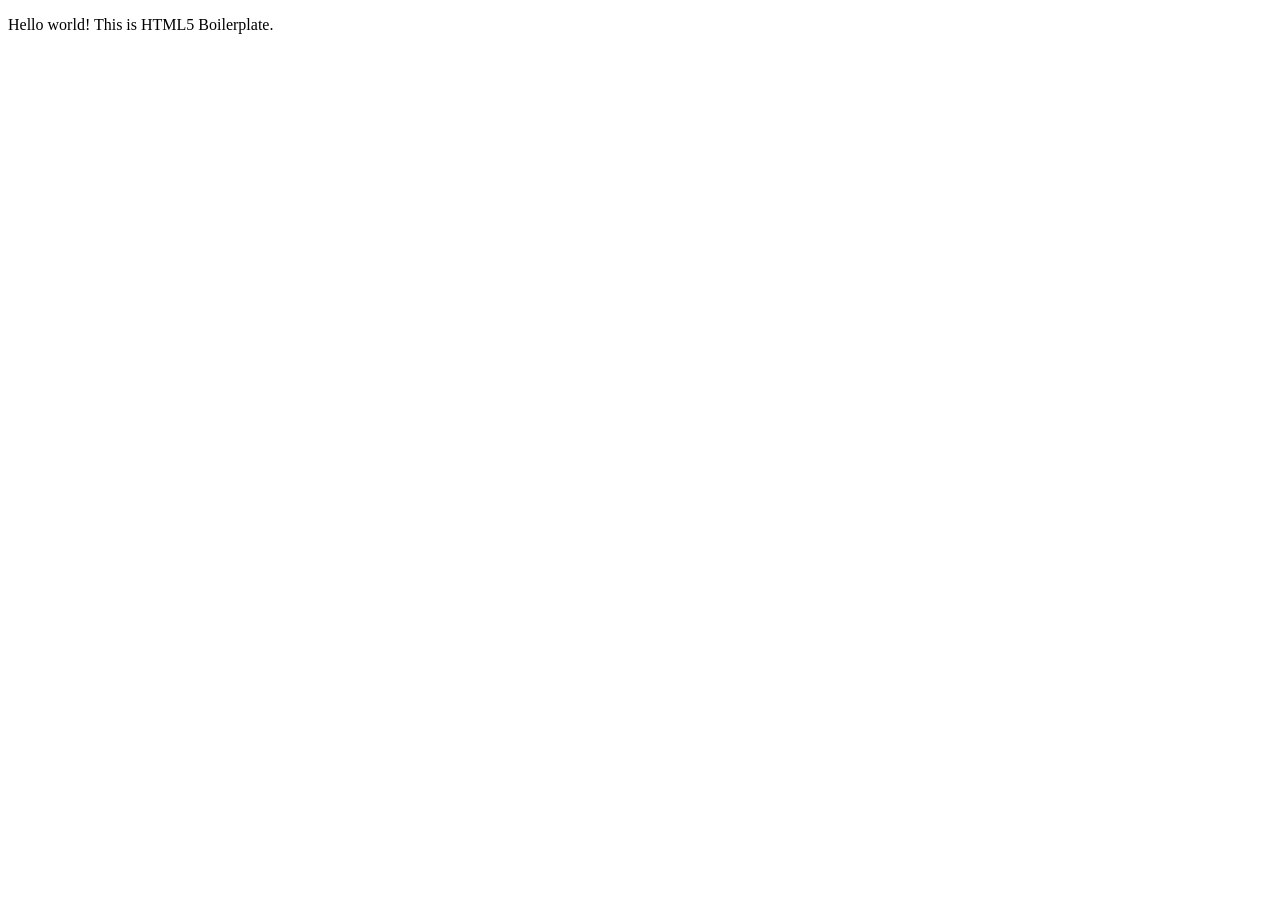
==== index.html @ abdd580f "Initial commit" ====
<!doctype html>
<html lang="">

<head>
  <meta charset="utf-8">
  <meta name="viewport" content="width=device-width, initial-scale=1">
  <title></title>
  <link rel="stylesheet" href="css/style.css">
  <meta name="description" content="">

  <meta property="og:title" content="">
  <meta property="og:type" content="">
  <meta property="og:url" content="">
  <meta property="og:image" content="">
  <meta property="og:image:alt" content="">

  <link rel="icon" href="/favicon.ico" sizes="any">
  <link rel="icon" href="/icon.svg" type="image/svg+xml">
  <link rel="apple-touch-icon" href="icon.png">

  <link rel="manifest" href="site.webmanifest">
  <meta name="theme-color" content="#fafafa">
</head>

<body>

  <!-- Add your site or application content here -->
  <p>Hello world! This is HTML5 Boilerplate.</p>
  <script src="js/app.js"></script>

</body>

</html>
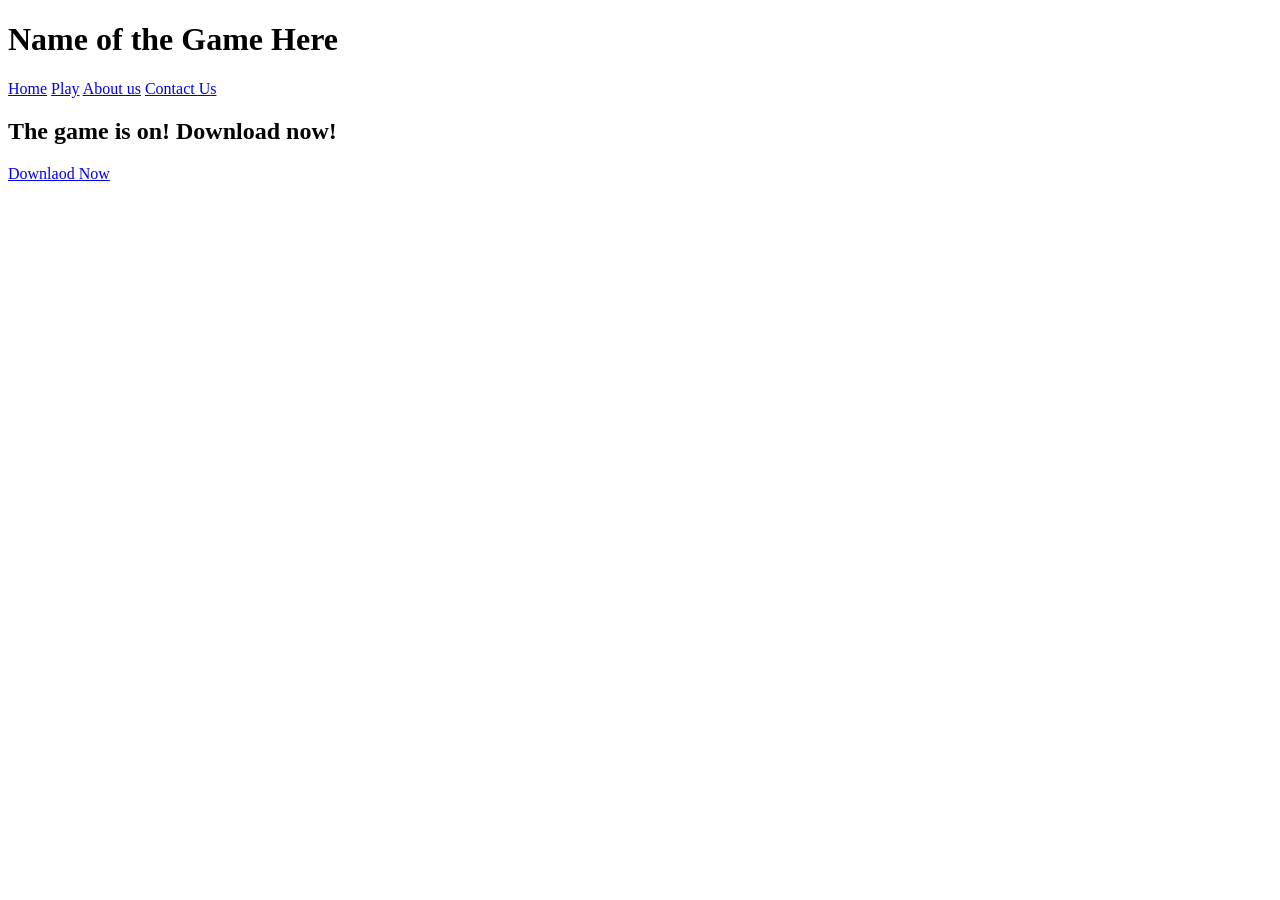
==== commit 60930b7e: "comit" ====
--- a/index.html
+++ b/index.html
@@ -1,33 +1,46 @@
 <!doctype html>
 <html lang="">
+<head>
+  <link rel="stylesheet" href="css/style.css">
+  <link rel="icon" href="/favicon.ico" sizes="any">
+  <link rel="icon" href="/icon.svg" type="image/svg+xml">
+  <link rel="apple-touch-icon" href="icon.png">
+  <link rel="manifest" href="site.webmanifest">
 
-<head>
-  <meta charset="utf-8">
+  <title>Name of Game</title>
+
+  <meta charset="UTF-8">
   <meta name="viewport" content="width=device-width, initial-scale=1">
-  <title></title>
-  <link rel="stylesheet" href="css/style.css">
-  <meta name="description" content="">
-
-  <meta property="og:title" content="">
+  <meta name="description" content="description of the game">
+  <meta property="og:title" content="Name of Game">
   <meta property="og:type" content="">
   <meta property="og:url" content="">
   <meta property="og:image" content="">
   <meta property="og:image:alt" content="">
-
-  <link rel="icon" href="/favicon.ico" sizes="any">
-  <link rel="icon" href="/icon.svg" type="image/svg+xml">
-  <link rel="apple-touch-icon" href="icon.png">
-
-  <link rel="manifest" href="site.webmanifest">
   <meta name="theme-color" content="#fafafa">
 </head>
-
 <body>
-
-  <!-- Add your site or application content here -->
-  <p>Hello world! This is HTML5 Boilerplate.</p>
+  <header>
+    <h1>Name of the Game Here</h1>
+      <nav>
+        <a target="_parent" href="#">Home</a>
+        <a target="_blank" rel="norefferrer" href="game.html">Play</a>
+        <a target="_parent" rel="norefferrer" href="about.html">About us</a>
+        <a target="_parent" rel="norefferrer" href="contact.html">Contact Us</a>
+      </nav>
+  </header>
+  <main>
+    <section>
+      <div>
+        <h2>The game is on! Download now!</h2>
+        <a target="_blank" rel="norefferrer" href="game-download.html">Downlaod Now</a>
+      </div>
+    </section>
+    <section>
+      
+    </section>
+  </main>
   <script src="js/app.js"></script>
-
 </body>
 
 </html>
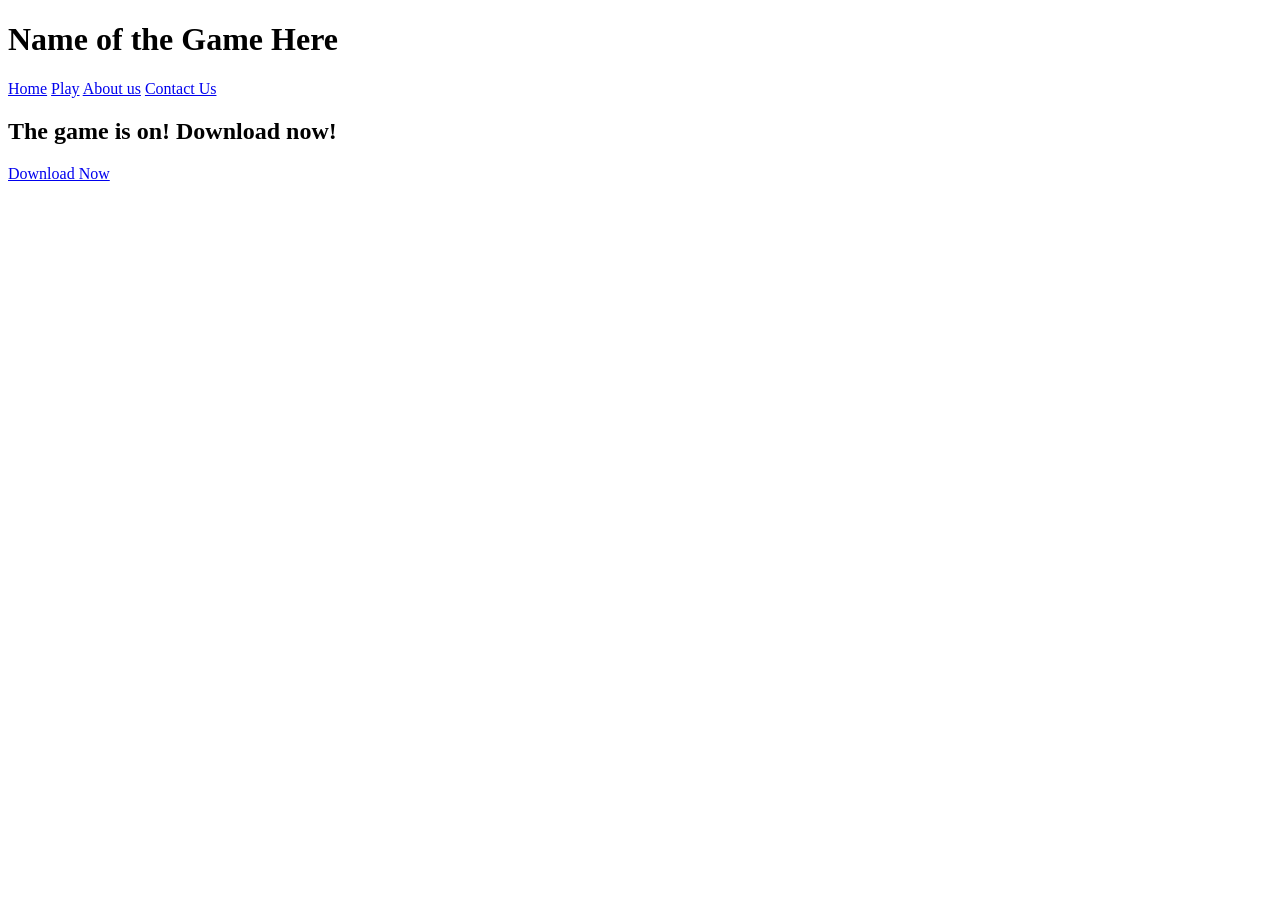
==== commit 0c6a4e4f: "styling changes" ====
--- a/index.html
+++ b/index.html
@@ -33,7 +33,7 @@
     <section>
       <div>
         <h2>The game is on! Download now!</h2>
-        <a target="_blank" rel="norefferrer" href="game-download.html">Downlaod Now</a>
+        <a target="_blank" rel="norefferrer" href="game-download.html">Download Now</a>
       </div>
     </section>
     <section>
--- a/css/style.css
+++ b/css/style.css
@@ -0,0 +1,249 @@
+/*! HTML5 Boilerplate v9.0.1 | MIT License | https://html5boilerplate.com/ */
+
+/* main.css 3.0.0 | MIT License | https://github.com/h5bp/main.css#readme */
+/*
+ * What follows is the result of much research on cross-browser styling.
+ * Credit left inline and big thanks to Nicolas Gallagher, Jonathan Neal,
+ * Kroc Camen, and the H5BP dev community and team.
+ */
+
+/* ==========================================================================
+   Base styles: opinionated defaults
+   ========================================================================== */
+
+body {
+  color:#000;
+}
+
+/*
+ * Remove text-shadow in selection highlight:
+ * https://twitter.com/miketaylr/status/12228805301
+ *
+ * Customize the background color to match your design.
+ */
+
+::-moz-selection {
+  background: #b3d4fc;
+  text-shadow: none;
+}
+
+::selection {
+  background: #b3d4fc;
+  text-shadow: none;
+}
+
+/*
+ * A better looking default horizontal rule
+ */
+
+hr {
+  display: block;
+  height: 1px;
+  border: 0;
+  border-top: 1px solid #ccc;
+  margin: 1em 0;
+  padding: 0;
+}
+
+/*
+ * Remove the gap between audio, canvas, iframes,
+ * images, videos and the bottom of their containers:
+ * https://github.com/h5bp/html5-boilerplate/issues/440
+ */
+
+audio,
+canvas,
+iframe,
+img,
+svg,
+video {
+  vertical-align: middle;
+}
+
+/*
+ * Remove default fieldset styles.
+ */
+
+fieldset {
+  border: 0;
+  margin: 0;
+  padding: 0;
+}
+
+/*
+ * Allow only vertical resizing of textareas.
+ */
+
+textarea {
+  resize: vertical;
+}
+
+/* ==========================================================================
+   Author's custom styles
+   ========================================================================== */
+
+/* ==========================================================================
+   Helper classes
+   ========================================================================== */
+
+/*
+ * Hide visually and from screen readers
+ */
+
+.hidden,
+[hidden] {
+  display: none !important;
+}
+
+/*
+ * Hide only visually, but have it available for screen readers:
+ * https://snook.ca/archives/html_and_css/hiding-content-for-accessibility
+ *
+ * 1. For long content, line feeds are not interpreted as spaces and small width
+ *    causes content to wrap 1 word per line:
+ *    https://medium.com/@jessebeach/beware-smushed-off-screen-accessible-text-5952a4c2cbfe
+ */
+
+.visually-hidden {
+  border: 0;
+  clip: rect(0, 0, 0, 0);
+  height: 1px;
+  margin: -1px;
+  overflow: hidden;
+  padding: 0;
+  position: absolute;
+  white-space: nowrap;
+  width: 1px;
+  /* 1 */
+}
+
+/*
+ * Extends the .visually-hidden class to allow the element
+ * to be focusable when navigated to via the keyboard:
+ * https://www.drupal.org/node/897638
+ */
+
+.visually-hidden.focusable:active,
+.visually-hidden.focusable:focus {
+  clip: auto;
+  height: auto;
+  margin: 0;
+  overflow: visible;
+  position: static;
+  white-space: inherit;
+  width: auto;
+}
+
+/*
+ * Hide visually and from screen readers, but maintain layout
+ */
+
+.invisible {
+  visibility: hidden;
+}
+
+/*
+ * Clearfix: contain floats
+ *
+ * The use of `table` rather than `block` is only necessary if using
+ * `::before` to contain the top-margins of child elements.
+ */
+
+.clearfix::before,
+.clearfix::after {
+  content: "";
+  display: table;
+}
+
+.clearfix::after {
+  clear: both;
+}
+
+/* ==========================================================================
+   EXAMPLE Media Queries for Responsive Design.
+   These examples override the primary ('mobile first') styles.
+   Modify as content requires.
+   ========================================================================== */
+
+@media only screen and (min-width: 35em) {
+  /* Style adjustments for viewports that meet the condition */
+}
+
+@media print,
+  (-webkit-min-device-pixel-ratio: 1.25),
+  (min-resolution: 1.25dppx),
+  (min-resolution: 120dpi) {
+  /* Style adjustments for high resolution devices */
+}
+
+/* ==========================================================================
+   Print styles.
+   Inlined to avoid the additional HTTP request:
+   https://www.phpied.com/delay-loading-your-print-css/
+   ========================================================================== */
+
+@media print {
+  *,
+  *::before,
+  *::after {
+    background: #fff !important;
+    color: #000 !important;
+    /* Black prints faster */
+    box-shadow: none !important;
+    text-shadow: none !important;
+  }
+
+  a a:visited {
+    text-decoration:none;
+    color:blueviolet;
+  }
+  a:hover {
+    text-decoration: solid;
+    color:aqua;
+  }
+
+  a[href]::after {
+    content: " (" attr(href) ")";
+  }
+
+  abbr[title]::after {
+    content: " (" attr(title) ")";
+  }
+
+  /*
+   * Don't show links that are fragment identifiers,
+   * or use the `javascript:` pseudo protocol
+   */
+  a[href^="#"]::after,
+  a[href^="javascript:"]::after {
+    content: "";
+  }
+
+  pre {
+    white-space: pre-wrap !important;
+  }
+
+  pre,
+  blockquote {
+    border: 1px solid #999;
+    page-break-inside: avoid;
+  }
+
+  tr,
+  img {
+    page-break-inside: avoid;
+  }
+
+  p,
+  h2,
+  h3 {
+    orphans: 3;
+    widows: 3;
+  }
+
+  h2,
+  h3 {
+    page-break-after: avoid;
+  }
+}
+
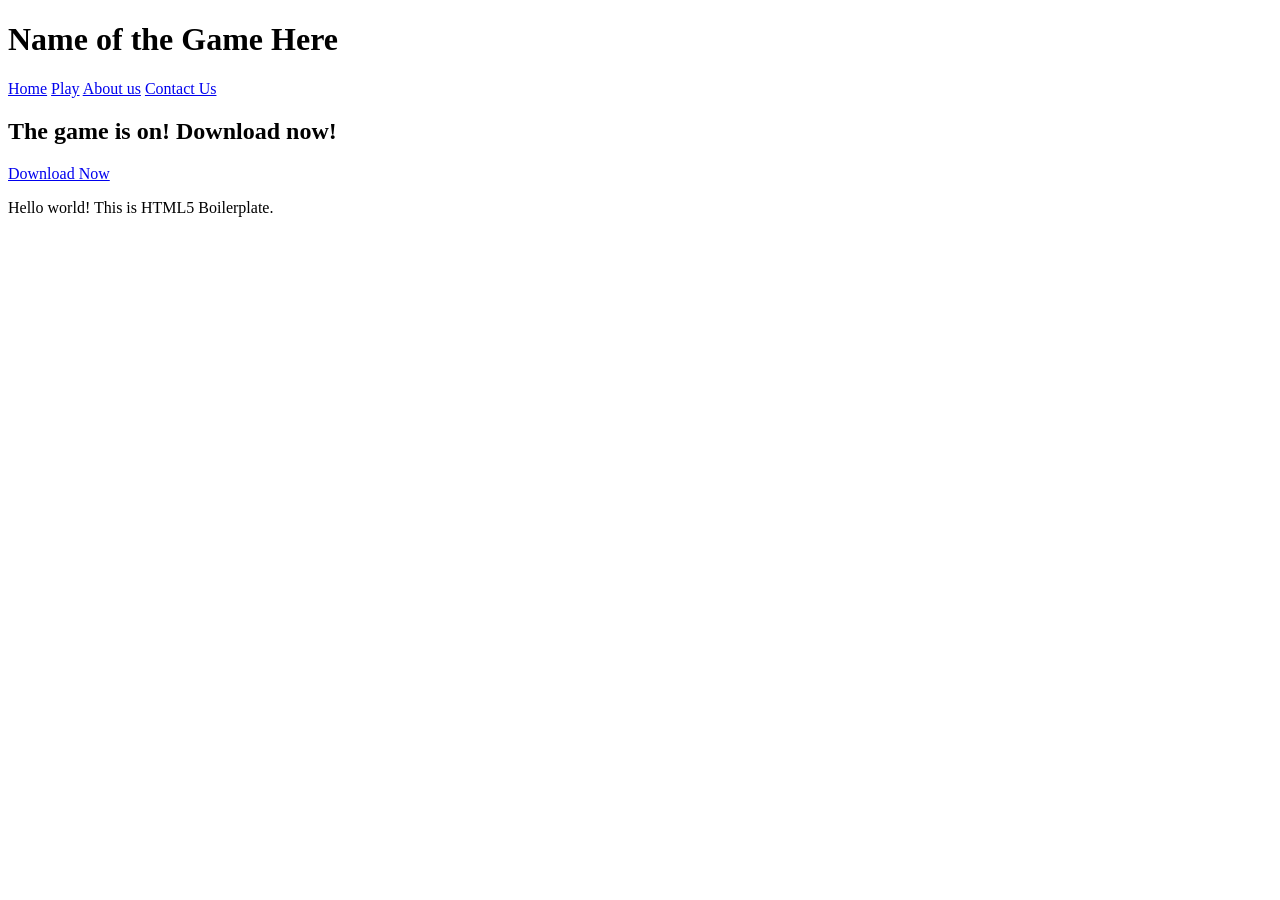
==== commit 237f2505: "renanmmr" ====
--- a/index.html
+++ b/index.html
@@ -1,24 +1,24 @@
 <!doctype html>
-<html lang="">
+<html lang="en">
+
 <head>
-  <link rel="stylesheet" href="css/style.css">
-  <link rel="icon" href="/favicon.ico" sizes="any">
-  <link rel="icon" href="/icon.svg" type="image/svg+xml">
-  <link rel="apple-touch-icon" href="icon.png">
-  <link rel="manifest" href="site.webmanifest">
-
-  <title>Name of Game</title>
-
   <meta charset="UTF-8">
   <meta name="viewport" content="width=device-width, initial-scale=1">
-  <meta name="description" content="description of the game">
+  <title>Name of Game</title>
+  <link rel="stylesheet" href="css/style.css">
+  <meta name="description" content="Short description to entice people to click and check out the game">
   <meta property="og:title" content="Name of Game">
   <meta property="og:type" content="">
   <meta property="og:url" content="">
   <meta property="og:image" content="">
   <meta property="og:image:alt" content="">
+  <link rel="icon" href="/favicon.ico" sizes="any">
+  <link rel="icon" href="/icon.svg" type="image/svg+xml">
+  <link rel="apple-touch-icon" href="icon.png">
+  <link rel="manifest" href="site.webmanifest">
   <meta name="theme-color" content="#fafafa">
 </head>
+
 <body>
   <header>
     <h1>Name of the Game Here</h1>
@@ -40,7 +40,10 @@
       
     </section>
   </main>
+  <!-- Add your site or application content here -->
+  <p>Hello world! This is HTML5 Boilerplate.</p>
   <script src="js/app.js"></script>
+
 </body>
 
 </html>
